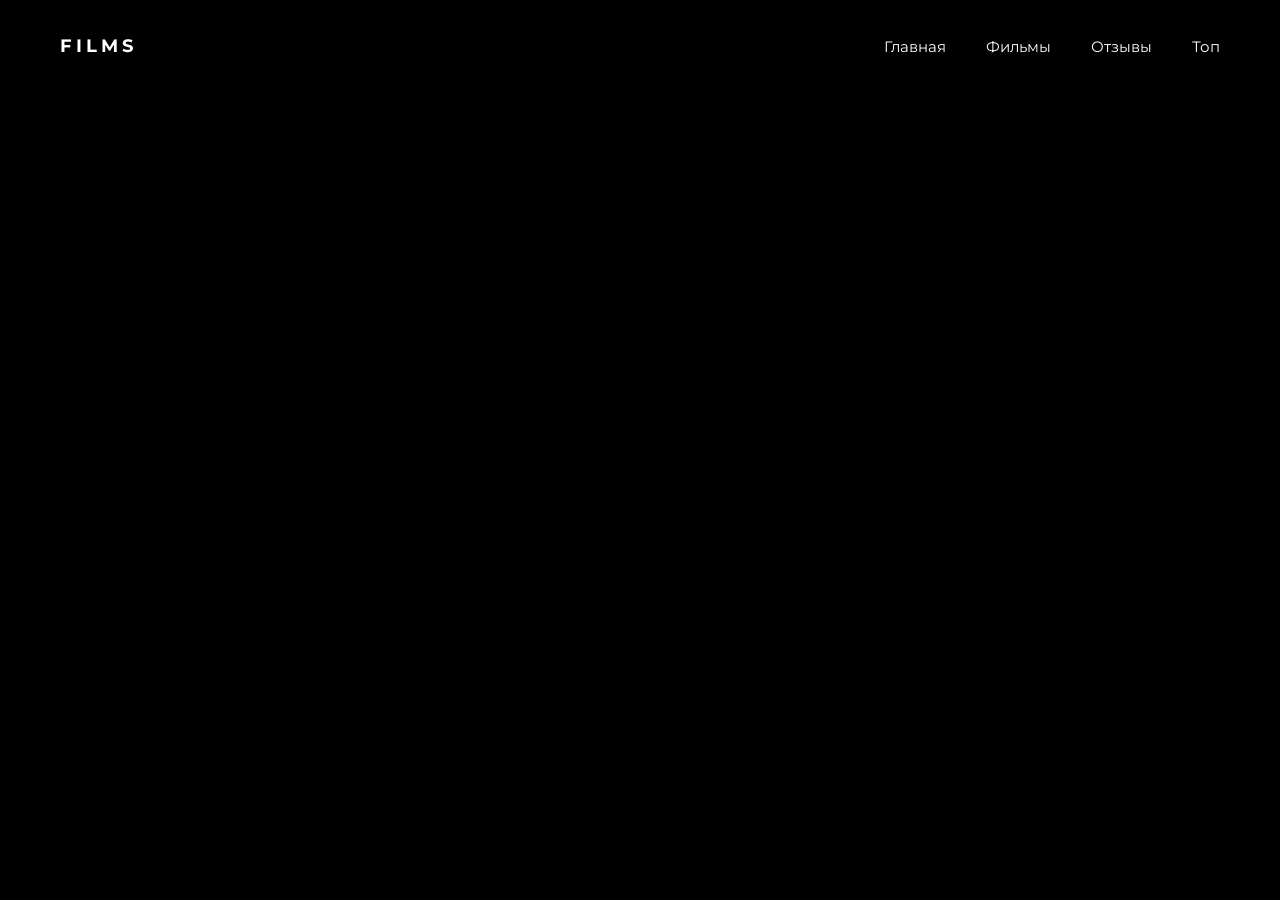
==== reviews.html @ 263c307b "Add files via upload" ====
<!DOCTYPE html>
<html lang="en">
<head>
    <meta charset="UTF-8">
    <meta name="viewport" content="width=device-width, initial-scale=1.0">
    <title>Отзывы</title>
    <link rel="stylesheet" href="./style.css">

    <link rel="preconnect" href="https://fonts.googleapis.com">
    <link href="https://fonts.googleapis.com/css2?family=Montserrat:wght@300;400;700;900&display=swap" rel="stylesheet">

</head>
<body class="reviews-page">
    <header>
        <nav class="navbar">
            <div class="logo">
                FILMS
            </div>
            <ul class="nav-links">
                <li><a href="./index.html">Главная</a></li>
                <li><a href="./movies.html">Фильмы</a></li>
                <li><a href="./reviews.html">Отзывы</a></li>
                <li><a href="./top.html">Топ</a></li>

            </ul>
        </nav>
    </header>
    <main class="reviews-hero">
        <div class="hero-overlay"></div>
        <div class="reviews-content">
            <h1>ОТЗЫВЫ</h1>
            <p>
                Фильмы, которые остаются в памяти навсегда
            </p>
        </div>
    </main>
    <section class="reviews-section">
        <div class="reviews-card">
            <h2>АВАТАР</h2>
            <div class="stars">
                ★★★★★
            </div>
            <p>
                "Невероятно красивый фильм.
                 Мир Пандоры выглядин живым,
                 а атмосфера полностью погружает
                 в историю."
            </p>
            <span>
                - Анна
            </span>
        </div>
        <div class="reviews-card">
            <h2>НАЧАЛО</h2>
            <div class="stars">
                ★★★★★
            </div>
            <p>
                "Один из самых умных и атмосферных
                фильмов, которые я видел. 
                После просмотра ещё долго думаешь
                о сюжете."
            </p>
            <span>
                - Максим
            </span>
            </div>
            <div class="reviews-card">
            <h2>ГОЛОДНЫЕ ИГРЫ</h2>
            <div class="stars">
                ★★★★☆
            </div>
            <p>
                "Очень эмоциональная история
                с сильными персонажами
                и напряжённой атмосферой."
            </p>
            <span>
                - София
            </span>
            </div>

    </section>
</body>
    
</body>
</html>
---- style.css ----
*{
    margin: 0;
    padding: 0;
    box-sizing: border-box;
}

body{
    font-family: 'Montserrat', sans-serif;
    overflow-x: hidden;
    background-color: black;
}

/* ===== HEADER ===== */

header{
    position: absolute;
    width: 100%;
    z-index: 100;
}

.navbar{
    display: flex;
    justify-content: space-between;
    align-items: center;

    padding: 35px 60px;
}

.logo{
    color: white;
    font-size: 18px;
    font-weight: 700;
    letter-spacing: 4px;
}

.nav-links{
    display: flex;
    list-style: none;
    gap: 40px;
}

.nav-links a{
    color: white;
    text-decoration: none;

    font-size: 15px;
    transition: 0.3s;
}

.nav-links a:hover{
    color: #999999;
}

/* ===== HERO ===== */

.hero{
    position: relative;

    width: 100%;
    height: 100vh;

    background-image: url("./main.png");

    background-size: cover;
    background-position: center;

    display: flex;
    align-items: center;

    padding-left: 70px;
}

/* Затемнение */

.overlay{
    position: absolute;

    width: 100%;
    height: 100%;

    background: rgba(0,0,0,0.55);

    top: 0;
    left: 0;
}

/* Текст */

.hero-content{
    position: relative;
    z-index: 10;

    max-width: 700px;
}

.hero-content h1{
    color: white;

    font-size: 90px;
    font-weight: 900;

    line-height: 0.95;
    letter-spacing: -3px;

    margin-bottom: 25px;
}

.hero-content p{
    color: #d1d1d1;

    font-size: 20px;
    font-weight: 300;

    letter-spacing: 1px;
}

/* ===== АДАПТИВНОСТЬ ===== */

@media(max-width: 900px){

    .navbar{
        flex-direction: column;
        gap: 20px;

        padding: 20px;
    }

    .nav-links{
        gap: 20px;
    }

    .hero{
        padding: 30px;
        justify-content: center;
        text-align: center;
    }

    .hero-content h1{
        font-size: 50px;
    }

    .hero-content p{
        font-size: 16px;
    }

}
/* ===== СТРАНИЦА ФИЛЬМОВ ===== */

.movies-page{

    background-image:
    linear-gradient(rgba(0,0,0,0.82),
    rgba(0,0,0,0.82)),
    url("../images/main.jpg");

    background-size: cover;
    background-position: center;
    background-attachment: fixed;

    min-height: 100vh;
}

/* ===== ОСНОВНОЙ БЛОК ===== */

.movies-section{
    padding: 180px 80px 100px;
}

/* ===== БЛОК ФИЛЬМА ===== */

.movie-block{
    display: flex;

    align-items: center;
    justify-content: space-between;

    gap: 80px;

    margin-bottom: 140px;
}

/* ОБРАТНЫЙ БЛОК */

.reverse{
    flex-direction: row-reverse;
}

/* ТЕКСТ */

.movie-text{
    flex: 1;
}

.movie-text h1{
    color: white;

    font-size: 75px;
    font-weight: 900;

    line-height: 0.95;

    margin-bottom: 30px;
}

.movie-text p{
    color: #cfcfcf;

    font-size: 18px;
    line-height: 1.7;

    max-width: 500px;

    margin-bottom: 30px;
}

.movie-text a{
    color: white;

    text-decoration: none;

    font-size: 18px;

    border-bottom: 1px solid white;

    transition: 0.3s;
}

.movie-text a:hover{
    color: #999999;
}

/* КАРТИНКА */

.movie-image{
    flex: 1;
}

.movie-image img{
    width: 100%;
    height: 650px;

    object-fit: cover;

    border-radius: 12px;

    filter: brightness(70%);

    transition: 0.5s;
}

.movie-image img:hover{
    transform: scale(1.03);

    filter: brightness(90%);
}

/* ===== АДАПТИВНОСТЬ ===== */

@media(max-width: 1000px){

    .movie-block{
        flex-direction: column;
    }

    .reverse{
        flex-direction: column;
    }

    .movies-section{
        padding: 140px 30px 60px;
    }

    .movie-text h1{
        font-size: 45px;
    }

    .movie-image img{
        height: 450px;
    }

}
/* ===== СТРАНИЦА АВАТАР ===== */

.avatar-page{
    background-color: #0b0b0b;
}

/* ===== БАННЕР ===== */

.movie-hero{
    position: relative;

    height: 100vh;

    background-image:
    linear-gradient(rgba(0,0,0,0.65),
    rgba(0,0,0,0.8)),
    url("../images/avatar-bg.jpg");

    background-size: cover;
    background-position: center;

    display: flex;
    align-items: center;

    padding-left: 80px;
}

.hero-overlay{
    position: absolute;

    width: 100%;
    height: 100%;

    top: 0;
    left: 0;
}

.movie-content{
    position: relative;
    z-index: 10;

    max-width: 700px;
}

.movie-content h1{
    color: white;

    font-size: 110px;
    font-weight: 900;

    margin-bottom: 25px;
}

.quote{
    color: #d1d1d1;

    font-size: 24px;
    line-height: 1.6;
}

/* ===== ИНФОРМАЦИЯ ===== */

.movie-info-section{
    display: flex;

    gap: 70px;

    align-items: center;

    padding: 120px 80px;
}

.info-left{
    flex: 1;
}

.info-left img{
    width: 100%;

    border-radius: 12px;

    filter: brightness(80%);
}

.info-right{
    flex: 1;
}

.info-right h2{
    color: white;

    font-size: 55px;

    margin-bottom: 30px;
}

.info-right p{
    color: #cccccc;

    font-size: 18px;
    line-height: 1.8;

    margin-bottom: 20px;
}

.movie-details span{
    color: white;
    font-weight: bold;
}

/* ===== АКТЁРЫ ===== */

.actors-section{
    padding: 50px 80px 120px;
}

.actors-section h2{
    color: white;

    font-size: 55px;

    margin-bottom: 50px;
}

.actors-container{
    display: flex;

    gap: 35px;
}

.actor-card{
    flex: 1;

    text-align: center;
}

.actor-card img{
    width: 100%;
    height: 400px;

    object-fit: cover;

    border-radius: 12px;

    margin-bottom: 20px;

    filter: brightness(80%);

    transition: 0.4s;
}

.actor-card img:hover{
    transform: scale(1.03);

    filter: brightness(100%);
}

.actor-card h3{
    color: white;

    margin-bottom: 10px;
}

.actor-card p{
    color: #bbbbbb;
}

/* ===== ТРЕЙЛЕР ===== */

.trailer-section{
    padding: 0 80px 120px;
}

.trailer-section h2{
    color: white;

    font-size: 55px;

    margin-bottom: 50px;
}

.trailer iframe{
    width: 100%;
    height: 700px;

    border-radius: 12px;
}

/* ===== АДАПТИВНОСТЬ ===== */

@media(max-width: 1000px){

    .movie-hero{
        padding: 30px;
        justify-content: center;
        text-align: center;
    }

    .movie-content h1{
        font-size: 60px;
    }

    .quote{
        font-size: 18px;
    }

    .movie-info-section{
        flex-direction: column;

        padding: 80px 30px;
    }

    .actors-section{
        padding: 30px;
    }

    .actors-container{
        flex-direction: column;
    }

    .trailer-section{
        padding: 30px 30px 80px;
    }

    .trailer iframe{
        height: 300px;
    }

    .reviews-page{
    background-color: #0b0b0b;
    }
.reviews-hero{
    height: 60vh;

    background-image: 
    linear-gradient(rgba(0,0,0,0.6), rgba(0,0,0,0.7)), url("./main.png");
    background-size: cover;
    background-position: center;

    display:flex;
    justify-content: center;
    align-items: center;
    text-align: center;
    }
.reviews-content h1{
    color: white;

    font-size: 80px;

    margin-bottom: 20px;

    }
.reviews-content p{
    color:#cccccc;

    font-size: 20px;
    }
.reviews-section{
    padding: 80px;

    }
.reviews-card{
    background-color: #161616;
    padding: 40px;
    border-radius: 10px;
    margin-bottom: 30px;
    }
.reviews-card h2{
    color: white;
    margin-bottom: 20px;

    }
.stars{
    color:white;
    margin-bottom: 20px;
    }
.reviews-card p{
    color:#cccccc;
    line-height: 1.7;
    margin-bottom: 20px;
    }
.reviews-card span{
    color:#999999;

    }
@media(max-width: 1000px){
    .reviews-content h1{
        font-size: 45px;
    }
    .reviews-section{
        padding: 30px;
    }
  }
}
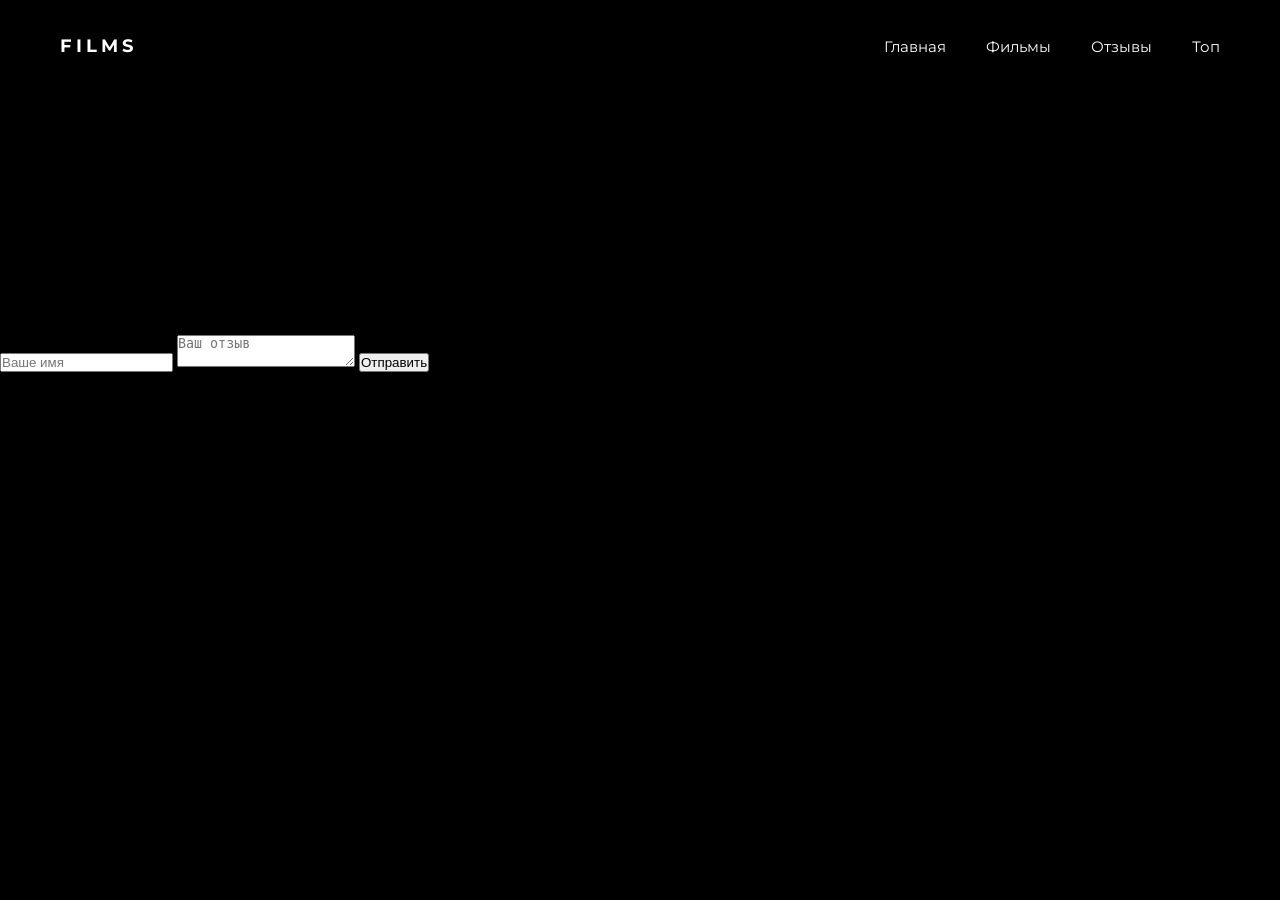
==== commit b9026d71: "Add files via upload" ====
--- a/reviews.html
+++ b/reviews.html
@@ -1,87 +1,158 @@
 <!DOCTYPE html>
-<html lang="en">
+<html lang="ru">
 <head>
+
     <meta charset="UTF-8">
+
     <meta name="viewport" content="width=device-width, initial-scale=1.0">
+
     <title>Отзывы</title>
+
     <link rel="stylesheet" href="./style.css">
 
     <link rel="preconnect" href="https://fonts.googleapis.com">
+
     <link href="https://fonts.googleapis.com/css2?family=Montserrat:wght@300;400;700;900&display=swap" rel="stylesheet">
 
 </head>
+
 <body class="reviews-page">
+
+    <!-- НАВИГАЦИЯ -->
+
     <header>
+
         <nav class="navbar">
+
             <div class="logo">
                 FILMS
             </div>
+
             <ul class="nav-links">
-                <li><a href="./index.html">Главная</a></li>
-                <li><a href="./movies.html">Фильмы</a></li>
-                <li><a href="./reviews.html">Отзывы</a></li>
-                <li><a href="./top.html">Топ</a></li>
+
+                <li><a href="index.html">Главная</a></li>
+
+                <li><a href="movies.html">Фильмы</a></li>
+
+                <li><a href="reviews.html">Отзывы</a></li>
+
+                <li><a href="top.html">Топ</a></li>
 
             </ul>
+
         </nav>
+
     </header>
-    <main class="reviews-hero">
-        <div class="hero-overlay"></div>
+
+    <!-- ГЛАВНЫЙ БЛОК -->
+
+    <section class="reviews-hero">
+
         <div class="reviews-content">
+
             <h1>ОТЗЫВЫ</h1>
+
             <p>
                 Фильмы, которые остаются в памяти навсегда
             </p>
+
         </div>
-    </main>
+
+    </section>
+
+    <!-- ОТЗЫВЫ -->
+
     <section class="reviews-section">
-        <div class="reviews-card">
+
+        <!-- АВАТАР -->
+
+        <div class="review-card">
+
             <h2>АВАТАР</h2>
+
             <div class="stars">
                 ★★★★★
             </div>
+
             <p>
-                "Невероятно красивый фильм.
-                 Мир Пандоры выглядин живым,
-                 а атмосфера полностью погружает
-                 в историю."
+                «Невероятно красивый фильм.
+                Мир Пандоры выглядит живым,
+                а атмосфера полностью погружает
+                в историю.»
             </p>
+
             <span>
-                - Анна
+                — Анна
             </span>
+
         </div>
-        <div class="reviews-card">
+
+        <!-- НАЧАЛО -->
+
+        <div class="review-card">
+
             <h2>НАЧАЛО</h2>
+
             <div class="stars">
                 ★★★★★
             </div>
+
             <p>
-                "Один из самых умных и атмосферных
-                фильмов, которые я видел. 
+                «Один из самых умных и атмосферных
+                фильмов, которые я видел.
                 После просмотра ещё долго думаешь
-                о сюжете."
+                о сюжете.»
             </p>
+
             <span>
-                - Максим
+                — Максим
             </span>
-            </div>
-            <div class="reviews-card">
+
+        </div>
+
+        <!-- ГОЛОДНЫЕ ИГРЫ -->
+
+        <div class="review-card">
+
             <h2>ГОЛОДНЫЕ ИГРЫ</h2>
+
             <div class="stars">
                 ★★★★☆
             </div>
+
             <p>
-                "Очень эмоциональная история
+                «Очень эмоциональная история
                 с сильными персонажами
-                и напряжённой атмосферой."
+                и напряжённой атмосферой.»
             </p>
+
             <span>
-                - София
+                — София
             </span>
-            </div>
+
+        </div>
 
     </section>
-</body>
-    
+
+    <!-- ФОРМА -->
+
+    <section class="form-section">
+
+        <h2>ОСТАВИТЬ ОТЗЫВ</h2>
+
+        <form class="review-form">
+
+            <input type="text" placeholder="Ваше имя">
+
+            <textarea placeholder="Ваш отзыв"></textarea>
+
+            <button type="submit">
+                Отправить
+            </button>
+
+        </form>
+
+    </section>
+
 </body>
 </html>
